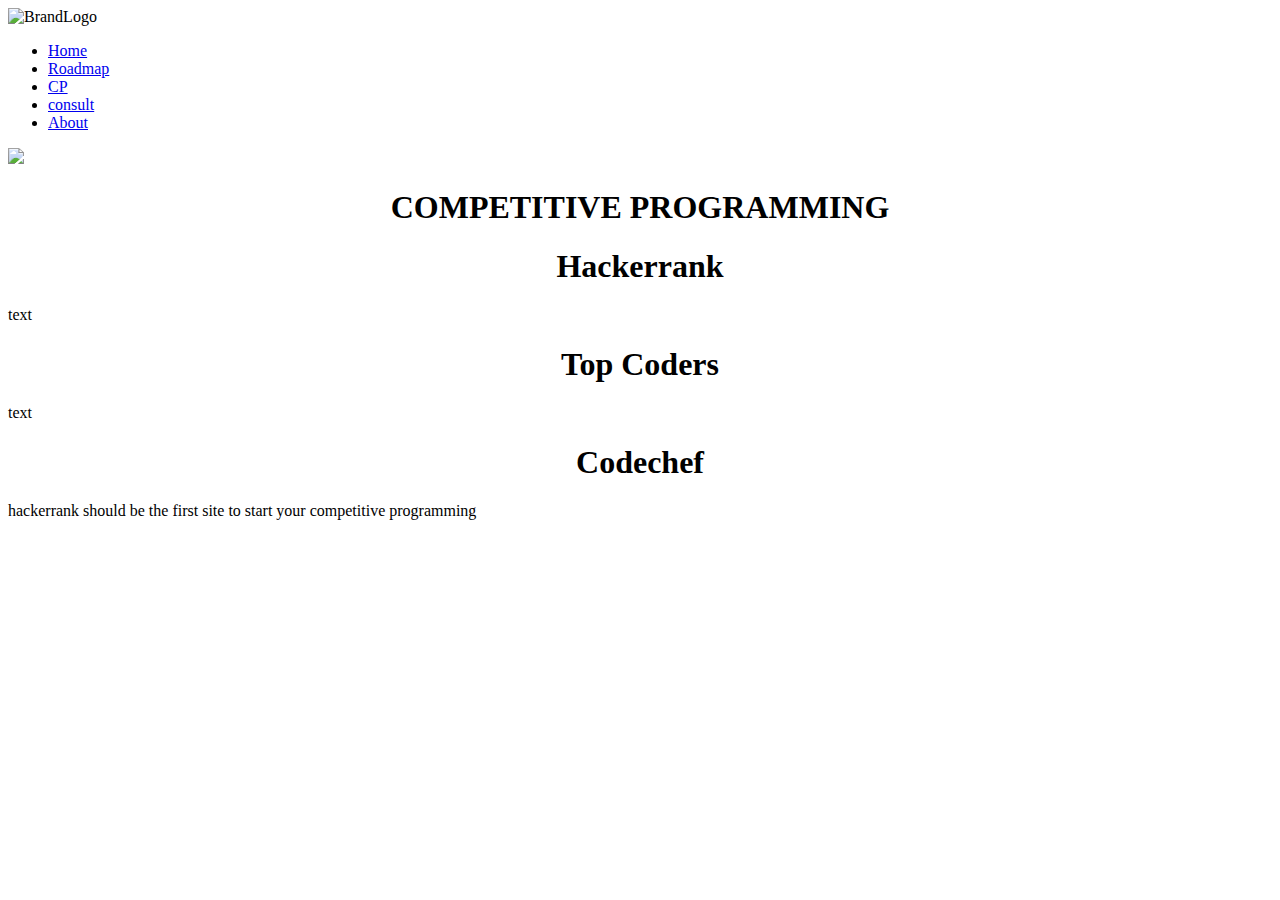
==== index.html @ 0970631f "merge1" ====
<!DOCTYPE html>
<html lang="en">
<head>
    <meta charset="UTF-8">
    <meta http-equiv="X-UA-Compatible" content="IE=edge">
    <meta name="viewport" content="width=device-width, initial-scale=1.0">
    <link rel="stylesheet" href="style.css">
    <title>Code Nest</title>
</head>
<body>
  <nav class="navbar">

    <!-- LOGO -->
    <nav class="navbar">
    <img src="codenest.gif" class="brand-logo" alt="BrandLogo">
    <ul class="nav-links">
        <li class="nav-items"><a href ="https://www.google.com">Home</a></li>
        <li class="nav-items"><a href ="./roadmap/index2.html">Roadmap</a></li>
        <li class="nav-items"><a href ="#">CP</a></li>
        <li class="nav-items"><a href ="#">consult</a></li>
        <li class="nav-items"><a href ="#">About</a></li>
 </ul>

<div class="right-container">
     <!-- <input type="text" placeholder="search" class="search-box">
    <button class="sub-btn">search</button>
    <a href="#" class="login-link">login</a> 
</div>-->
  </nav>
  </nav>
<img class="intro" src="finalintro.png" >
<h1 class="cp"> <center>COMPETITIVE PROGRAMMING</center></h1>
<section class="container">
  <div class="cards">
      <div class="card-image"></div>
      <center><h1>Hackerrank</h1></center>
      <p>text</p>
  </div>
  <div class="cards">
      <div class="card-image"></div>
      <center><h1>Top Coders</h1></center>
      <p>text</p>
  </div>
  <div class="cards">
      <div class="card-image"></div>
      <center><h1>Codechef</h1></center>
      <p>hackerrank should be the first site to start your competitive programming</p>
  </div>
      
</section>

</body>
</html>
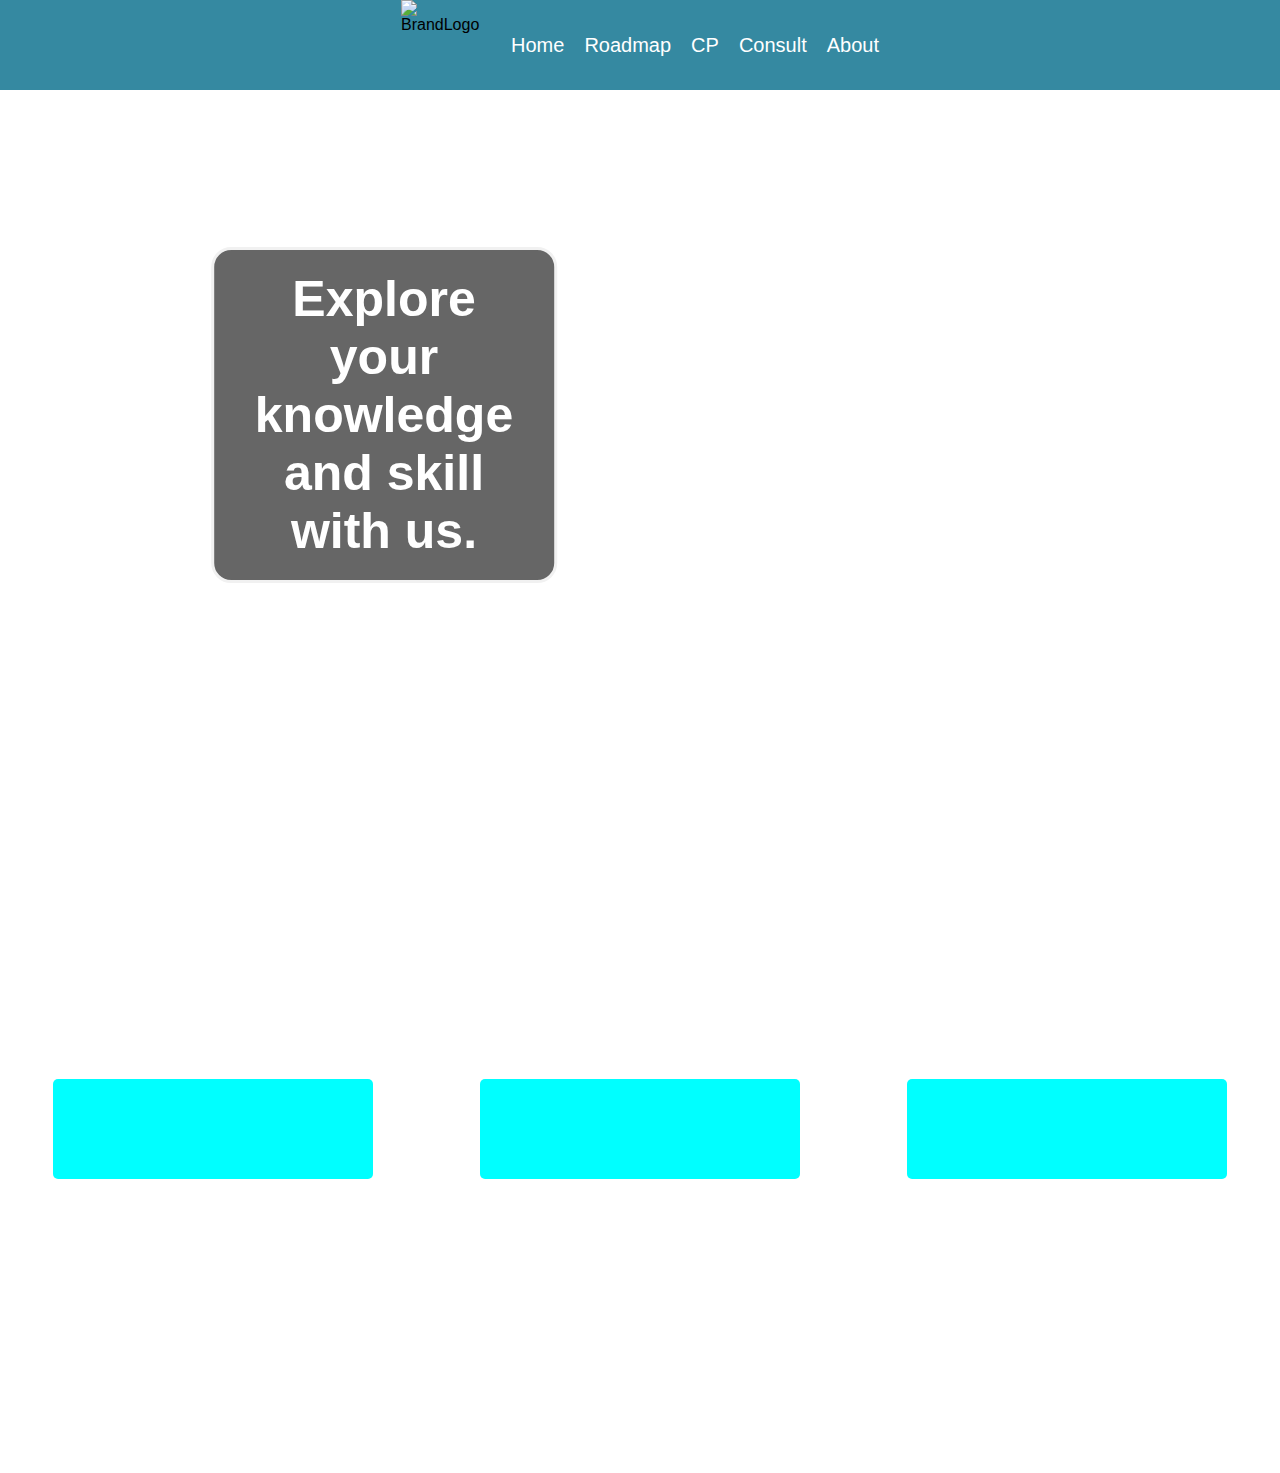
==== commit 1cc45e11: "change1" ====
--- a/index.html
+++ b/index.html
@@ -1,54 +1,85 @@
 <!DOCTYPE html>
 <html lang="en">
+
 <head>
-    <meta charset="UTF-8">
-    <meta http-equiv="X-UA-Compatible" content="IE=edge">
-    <meta name="viewport" content="width=device-width, initial-scale=1.0">
-    <link rel="stylesheet" href="style.css">
-    <title>Code Nest</title>
+  <meta charset="UTF-8">
+  <meta http-equiv="X-UA-Compatible" content="IE=edge">
+  <meta name="viewport" content="width=device-width, initial-scale=1.0">
+  <link rel="stylesheet" href="style.css">
+  <title>Code Nest</title>
 </head>
+
 <body>
+
+
+  <!-- LOGO -->
   <nav class="navbar">
-
-    <!-- LOGO -->
-    <nav class="navbar">
     <img src="codenest.gif" class="brand-logo" alt="BrandLogo">
     <ul class="nav-links">
-        <li class="nav-items"><a href ="https://www.google.com">Home</a></li>
-        <li class="nav-items"><a href ="./roadmap/index2.html">Roadmap</a></li>
-        <li class="nav-items"><a href ="#">CP</a></li>
-        <li class="nav-items"><a href ="#">consult</a></li>
-        <li class="nav-items"><a href ="#">About</a></li>
- </ul>
+      <li class="nav-items"><a href="https://www.google.com">Home</a></li>
+      <li class="nav-items"><a href="./roadmap/index2.html">Roadmap</a></li>
+      <li class="nav-items"><a href="#">CP</a></li>
+      <li class="nav-items"><a href="#">Consult</a></li>
+      <li class="nav-items"><a href="#">About</a></li>
+    </ul>
 
-<div class="right-container">
-     <!-- <input type="text" placeholder="search" class="search-box">
+    <div class="right-container">
+      <!--  <input type="text" placeholder="search" class="search-box">
     <button class="sub-btn">search</button>
-    <a href="#" class="login-link">login</a> 
-</div>-->
+    <a href="#" class="login-link">login</a>  -->
+    </div>
   </nav>
-  </nav>
-<img class="intro" src="finalintro.png" >
-<h1 class="cp"> <center>COMPETITIVE PROGRAMMING</center></h1>
-<section class="container">
-  <div class="cards">
-      <div class="card-image"></div>
-      <center><h1>Hackerrank</h1></center>
-      <p>text</p>
+  <div class="intro_img"></div>
+  <div>
+    <p class="intro_para">Explore your knowledge and skill with us.</p>
+  </div> <!-- <img  src="https://www.intecbusinesscolleges.co.uk/Uploaded/1/Image/Young-Person-Smiling1.jpg" > -->
+
+  <div class="container">
+    <div class="heading">
+      <h1> COMPETITIVE PROGRAMMING</h1>
+    </div>
+
+    <div class="cards-container">
+      <div class="cards">
+        <div class="card-image"></div>
+        <div class="content">
+          <h1>Hackerrank</h1>
+
+          <p>Lorem, ipsum dolor sit amet consectetur adipisicing elit. Earum, accusantium amet molestiae enim facilis
+            veritatis aliquam qui omnis dicta dolores ut non sint. Illo eaque maiores iste sint deserunt possimus nobis
+            ipsum.</p>
+        </div>
+      </div>
+      <div class="cards">
+        <div class="card-image"></div>
+        <div class="content">
+          <h1>Codechef</h1>
+
+          <p>Lorem, ipsum dolor sit amet consectetur adipisicing elit. Nisi, dolore ipsa explicabo aspernatur quasi
+            commodi cumque officiis dolorum veritatis repellat quisquam optio dignissimos veniam dolores exercitationem
+            quas. Deserunt atque dolorum perspiciatis ducimus?</p>
+        </div>
+      </div>
+      <div class="cards">
+        <div class="card-image"></div>
+        <div class="content">
+          <h1>Top-Coder</h1>
+
+          <p>text Lorem ipsum dolor sit amet consectetur adipisicing elit. Aliquid tenetur placeat quibusdam tempore
+            reprehenderit, iste soluta laborum magnam doloremque veritatis tempora officiis praesentium qui minima sint
+            cupiditate voluptate ex consectetur veniam dolorem.</p>
+        </div>
+      </div>
+    </div>
+
+
+
+
+
+
+
+
   </div>
-  <div class="cards">
-      <div class="card-image"></div>
-      <center><h1>Top Coders</h1></center>
-      <p>text</p>
-  </div>
-  <div class="cards">
-      <div class="card-image"></div>
-      <center><h1>Codechef</h1></center>
-      <p>hackerrank should be the first site to start your competitive programming</p>
-  </div>
-      
-</section>
+</body>
 
-</body>
-</html>
-
+</html>--- a/style.css
+++ b/style.css
@@ -0,0 +1,210 @@
+
+@import url('https://fonts.googleapis.com/css2?family=Noto+Sans:wght@300;400&family=Poppins:wght@300;400&display=swap');*{
+  margin: 0;
+  padding: 0;
+  box-sizing: border-box;   
+ }
+ body{
+     width: 100%;
+     background: url("https://roadmap.sh/bg.jpg") ;
+     position: relative;
+     font-family: 'Roboto',sans-serif;
+ }
+ .navbar{
+  
+     width: 100%;
+     height: 90px;
+     display: flex;
+   
+     justify-content: center;
+     position:fixed;
+     padding: 0 5px  ;
+     background: #3589A1;
+     z-index: 9;
+     align-items:center;
+ 
+ }
+  /* brand logo */
+  .brand-logo{
+     width:90px;
+     height:90px;
+  }
+  .nav-links{
+    
+     display: flex;
+     align-items: center;
+     list-style: none;
+  
+     font-size: 20px;
+     
+  }
+  .nav-items a
+  {
+     text-decoration: none;
+     margin-left:20px;
+     text-transform: capitalize;
+     color:#fff;
+     opacity: 01.0;
+   
+ 
+  }
+  .nav-items a:hover,.nav-items a.active{
+    text-decoration: underline;
+    color:rgb(145, 212, 12)
+  }
+  
+  /* .right-container{
+    display: block;
+    margin-left:  auto;
+  } */
+  
+  /* .search-box{
+    border: none;
+    border-bottom: 1px solid white;
+    background:transparent  ;
+    outline: none;
+    height:30px;
+    color: #fff;
+    width: 150[x];
+    text-transform: capitalize;
+    font-size: 16px;
+    font-weight: 500;
+    
+  }
+  .search-box:focus{
+ width: 350px;
+ border-color: cadetblue;
+ transition: -3.5s;
+ transition: all 0.2s cubic-bezier(0.4, 0, 0.2, 1) 0
+  }
+ 
+  .sub-btn{
+    background: #1f80cf;
+    height: 30px;
+    padding: 0 20px;
+    color: #fff;
+    border-radius: 5px;
+    border:none;
+    outline: none;
+    cursor: pointer;
+    text-transform: uppercase;
+    font-weight: 700;
+    font-size: 12px;
+    margin: 0 10px;
+ }
+ .sub-btn:hover{
+    background-color:rgba(3, 3, 255, 0.692);
+ }
+ .login-link{
+    color: #fff;
+    opacity:0.9;
+    text-transform: uppercase;
+    font-weight: 500;
+    font-size: 15px;
+    padding: 6px 8px;
+    margin-top: 80px;
+    text-decoration: none;
+    margin-right: 29px;
+ } 
+ .login-link:hover{
+    color: black;
+    background-color:aliceblue ;
+ }*/
+ 
+ /* .intro{
+   height: 550px;
+   width: 100%;
+   margin: 90px 0 0 0;
+    object-fit: cover; 
+   display: flex; 
+ } */
+ .intro_img{
+   background: url("https://www.intecbusinesscolleges.co.uk/Uploaded/1/Image/Young-Person-Smiling1.jpg");
+   background-repeat: no-repeat;
+    background-size: 100% 100%;
+    background-position: center ;
+    filter: blur(8px);
+  -webkit-filter: blur(2px);
+    /* transform: translate(5%); */
+   height: 100vh;
+   max-width:2000px;
+   position: relative;
+   min-width: 800px;
+   top: 90px;
+   /* opacity: 0.6; */
+   
+ }
+ .intro_para{
+   background-color: rgb(0,0,0); 
+  background-color: rgba(0,0,0, 0.6); 
+  color: white;
+  font-size: 50px;
+  font-weight: bold;
+  border: 3px solid #f1f1f1;
+  position: absolute;
+  top: 30%;
+  left: 30%;
+  transform: translate(-50%, -50%);
+  z-index: 2;
+  width: 27%;
+  padding: 20px;
+  text-align: center;
+  border-radius: 20px;
+ }
+ .cp {
+  height: 150px;
+  margin-top: 80px;
+  align-items: center;
+  justify-items: center;
+  font: weight 400px; 
+  color: #3589A1;
+  font-family: "Roboto","HelveticaNeue-Light",sans-serif;;
+}
+.container{
+ 
+   display: flex;
+   flex-direction: column;
+  justify-content: center;
+  display: flex;
+  color: white;
+  position: relative;
+  top: 90px;
+}
+ .heading{
+   text-align: center;
+   padding: 20px;
+   font-family: 'Noto Sans', sans-serif;
+   font-size: large;
+ }
+.cards-container{
+   display: flex;
+   justify-content:center;
+   flex-direction: row;
+   justify-content: space-around;
+   flex-wrap: wrap;  
+   background: rgb(255,255,255,0);
+}
+.cards{
+   background-color: rgba(255,255,255,0.2);
+   width:calc(25%);
+   height: auto;
+}
+
+.card-image{
+   border-radius: 5px;
+   width: 100%;
+   height: 100px;
+   background-color: aqua;
+}
+.content h1{
+text-align: center;
+padding: 5px;
+margin: 5px;
+font-family: 'Noto Sans', sans-serif;
+}
+.content p{
+   padding: 5px;
+   font-size: 18px;
+   margin: 5px;
+   font-family: 'Noto Sans', sans-serif;
+}